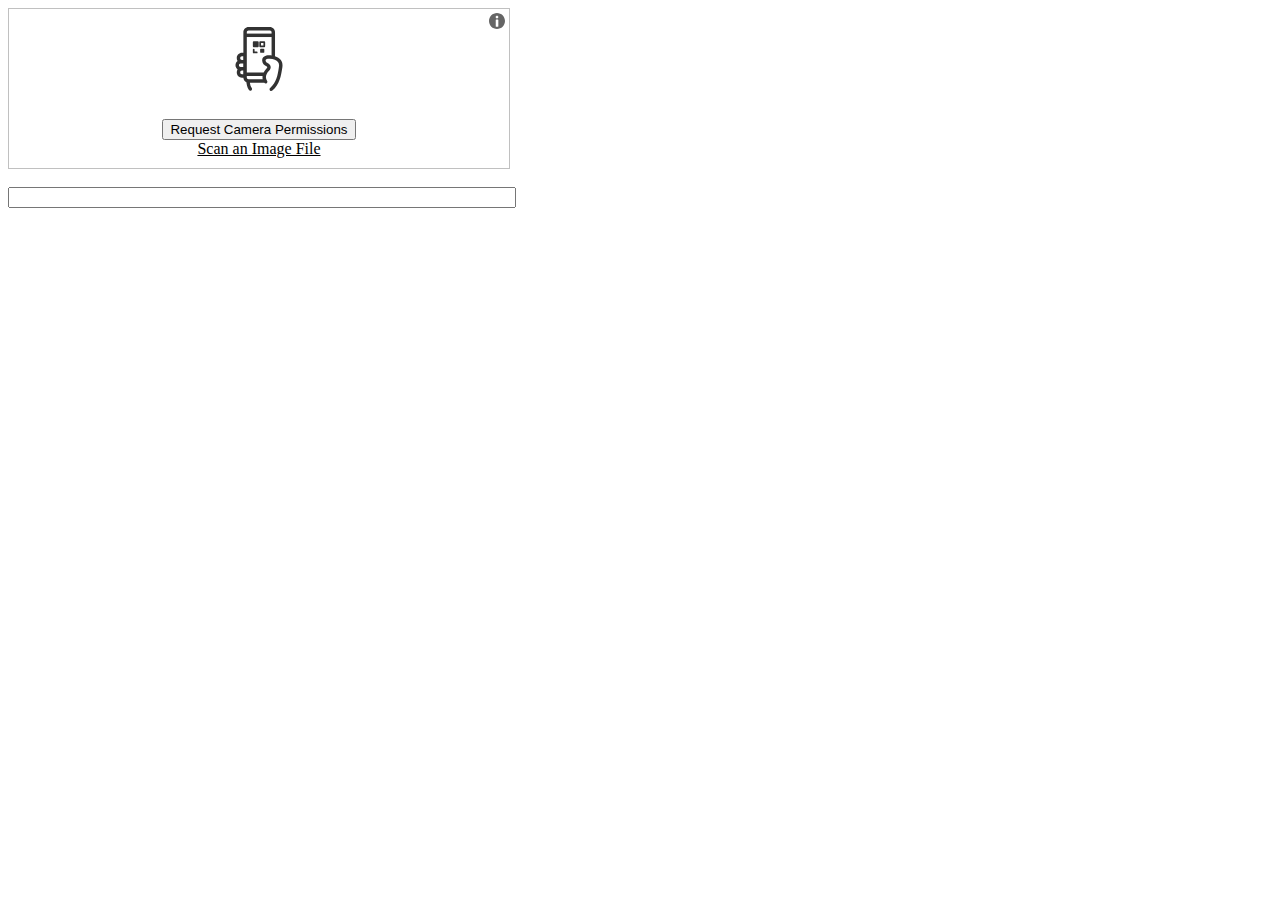
==== index.html @ 359ddeef "Input Text to show the result" ====
<!DOCTYPE html>
<html lang="en">

<head>
    <meta charset="UTF-8">
    <meta http-equiv="X-UA-Compatible" content="IE=edge">
    <meta name="viewport" content="width=device-width, initial-scale=1.0">
    <title>Home Page - Marbet</title>
    <!-- Custom CSS link -->
    <!--<link rel="stylesheet" href="./styles.css"> -->
    <!-- Font Awesome cdn -->
    <link rel="stylesheet" href="https://cdnjs.cloudflare.com/ajax/libs/font-awesome/6.2.1/css/all.min.css"
        integrity="sha512-MV7K8+y+gLIBoVD59lQIYicR65iaqukzvf/nwasF0nqhPay5w/9lJmVM2hMDcnK1OnMGCdVK+iQrJ7lzPJQd1w=="
        crossorigin="anonymous" referrerpolicy="no-referrer" />
</head>

<body>
<script src="html5-qrcode.min.js"> </script>

<div style="width: 500px" id="reader"></div>
<br/>
<input type="text" style="width: 500px;" id="decodedResultBox">
<script>
    function onScanSuccess(decodedText, decodedResult) {
        // Handle on success condition with the decoded text or result.
        console.log(`Scan result: ${decodedText}`, decodedResult);
        document.getElementById('decodedResultBox').value = ``;
        document.getElementById('decodedResultBox').value = `Scan result: ${decodedText}`;
    }

    var html5QrcodeScanner = new Html5QrcodeScanner(
        "reader", { fps: 10, qrbox: 250 });
    html5QrcodeScanner.render(onScanSuccess);
</script>

</body>

</html>
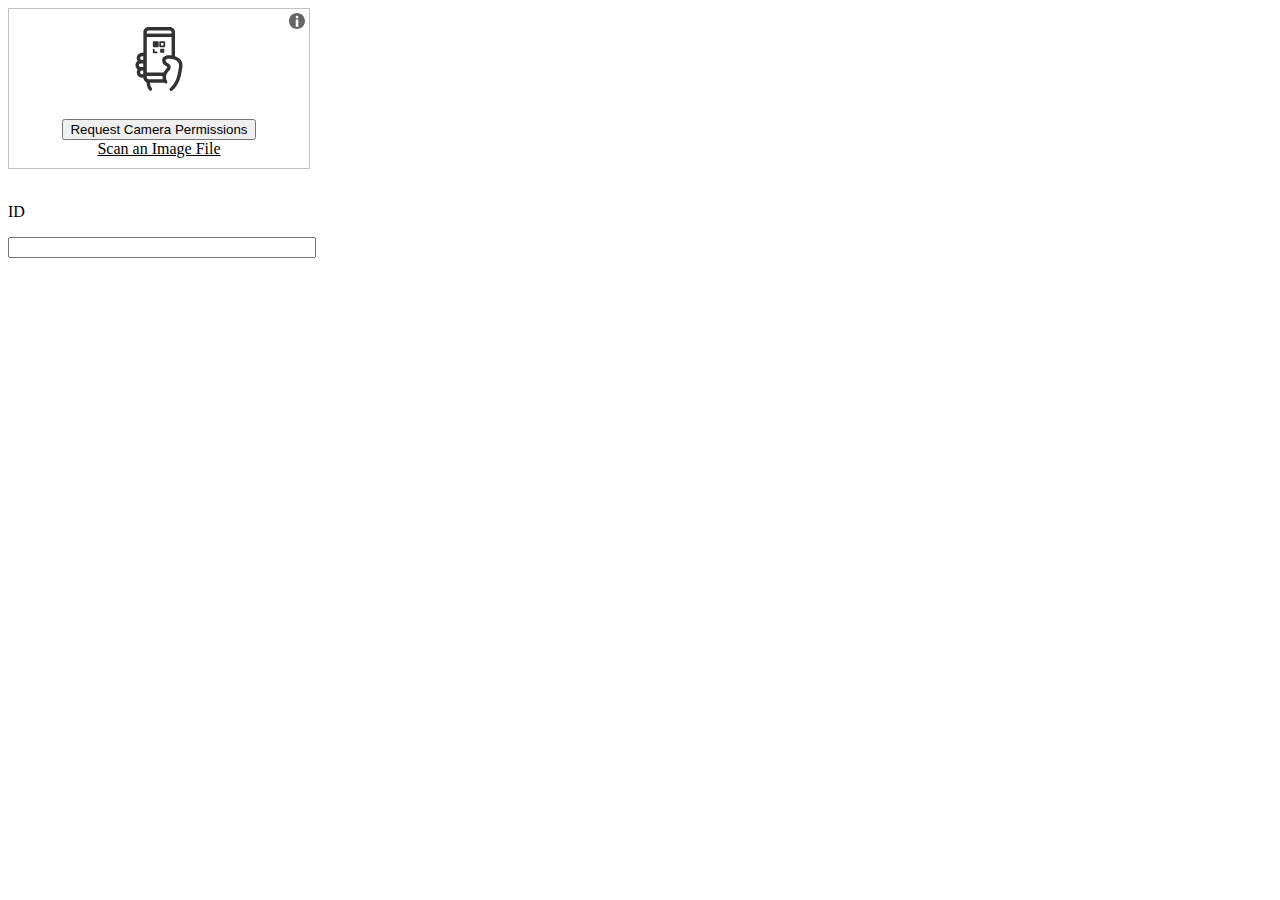
==== commit 3a5d72e9: "Input Text to show the result" ====
--- a/index.html
+++ b/index.html
@@ -18,15 +18,16 @@
 <body>
 <script src="html5-qrcode.min.js"> </script>
 
-<div style="width: 500px" id="reader"></div>
+<div style="width: 300px; height: 50%;" id="reader"></div>
 <br/>
-<input type="text" style="width: 500px;" id="decodedResultBox">
+<p>ID</p>
+<input type="text" style="width: 300px;" id="decodedResultBox">
 <script>
     function onScanSuccess(decodedText, decodedResult) {
         // Handle on success condition with the decoded text or result.
         console.log(`Scan result: ${decodedText}`, decodedResult);
         document.getElementById('decodedResultBox').value = ``;
-        document.getElementById('decodedResultBox').value = `Scan result: ${decodedText}`;
+        document.getElementById('decodedResultBox').value = `${decodedText}`;
     }
 
     var html5QrcodeScanner = new Html5QrcodeScanner(
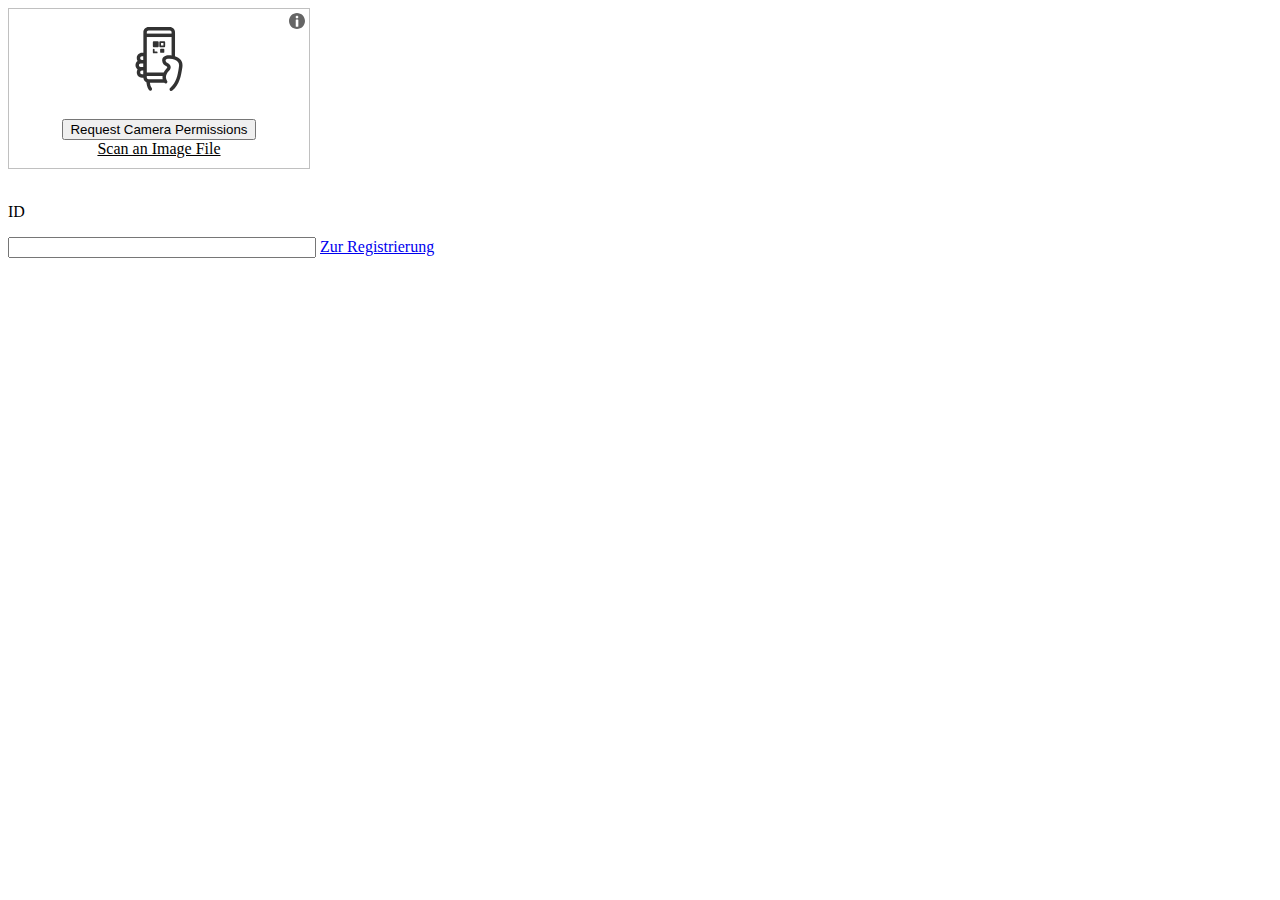
==== commit 8073147c: "Update index.html" ====
--- a/index.html
+++ b/index.html
@@ -22,6 +22,7 @@
 <br/>
 <p>ID</p>
 <input type="text" style="width: 300px;" id="decodedResultBox">
+    <a href="https://guest.marbet.com/al/summitforchange/Fd7iMA1PxXY2E7eKd9jDb6vyNuVBrf3ZzTq50wch/de_DE" class="btn btn-primary rounded">Zur Registrierung</a>
 <script>
     function onScanSuccess(decodedText, decodedResult) {
         // Handle on success condition with the decoded text or result.
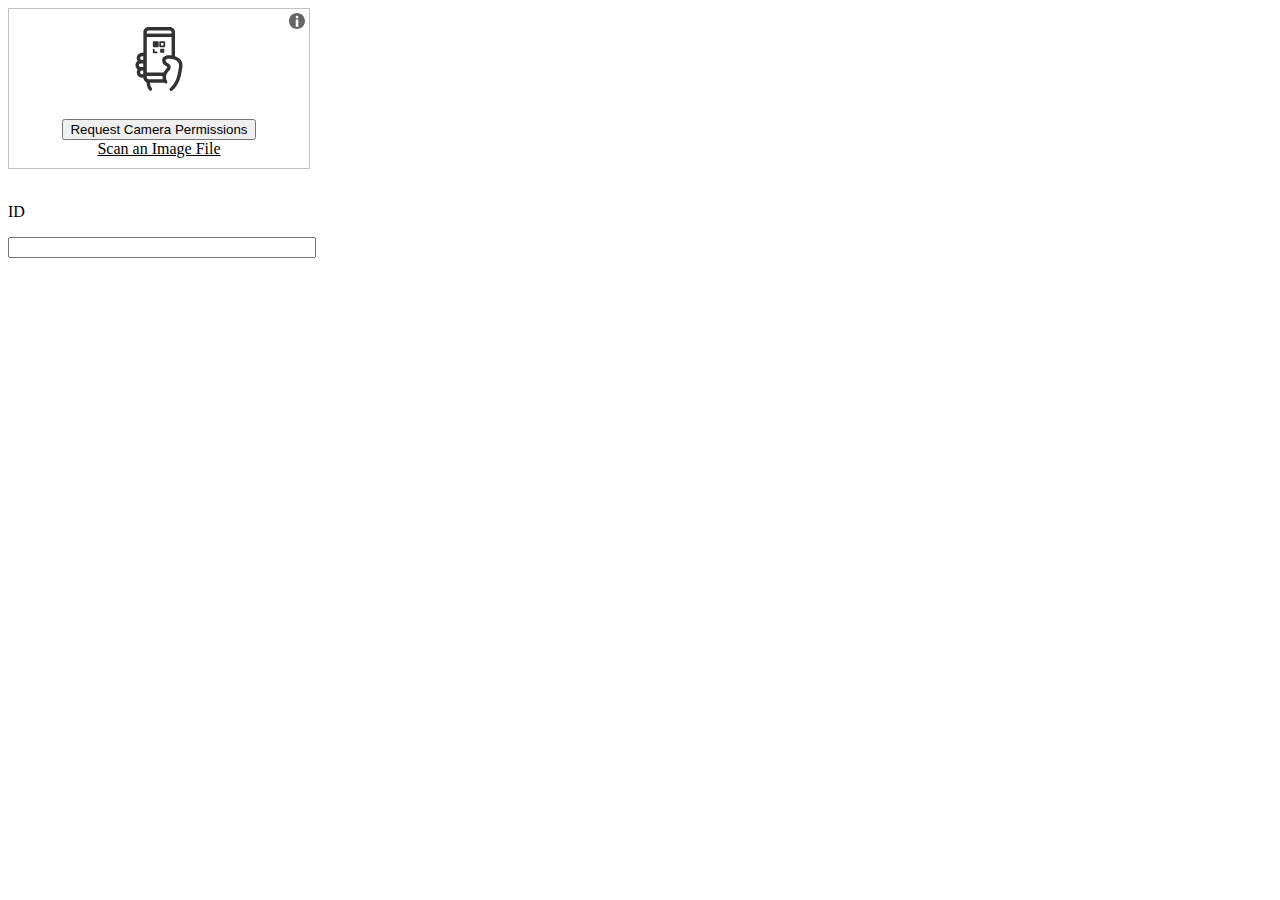
==== commit 366182e9: "Update index.html" ====
--- a/index.html
+++ b/index.html
@@ -22,7 +22,7 @@
 <br/>
 <p>ID</p>
 <input type="text" style="width: 300px;" id="decodedResultBox">
-    <a href="https://guest.marbet.com/al/summitforchange/Fd7iMA1PxXY2E7eKd9jDb6vyNuVBrf3ZzTq50wch/de_DE" class="btn btn-primary rounded">Zur Registrierung</a>
+    
 <script>
     function onScanSuccess(decodedText, decodedResult) {
         // Handle on success condition with the decoded text or result.
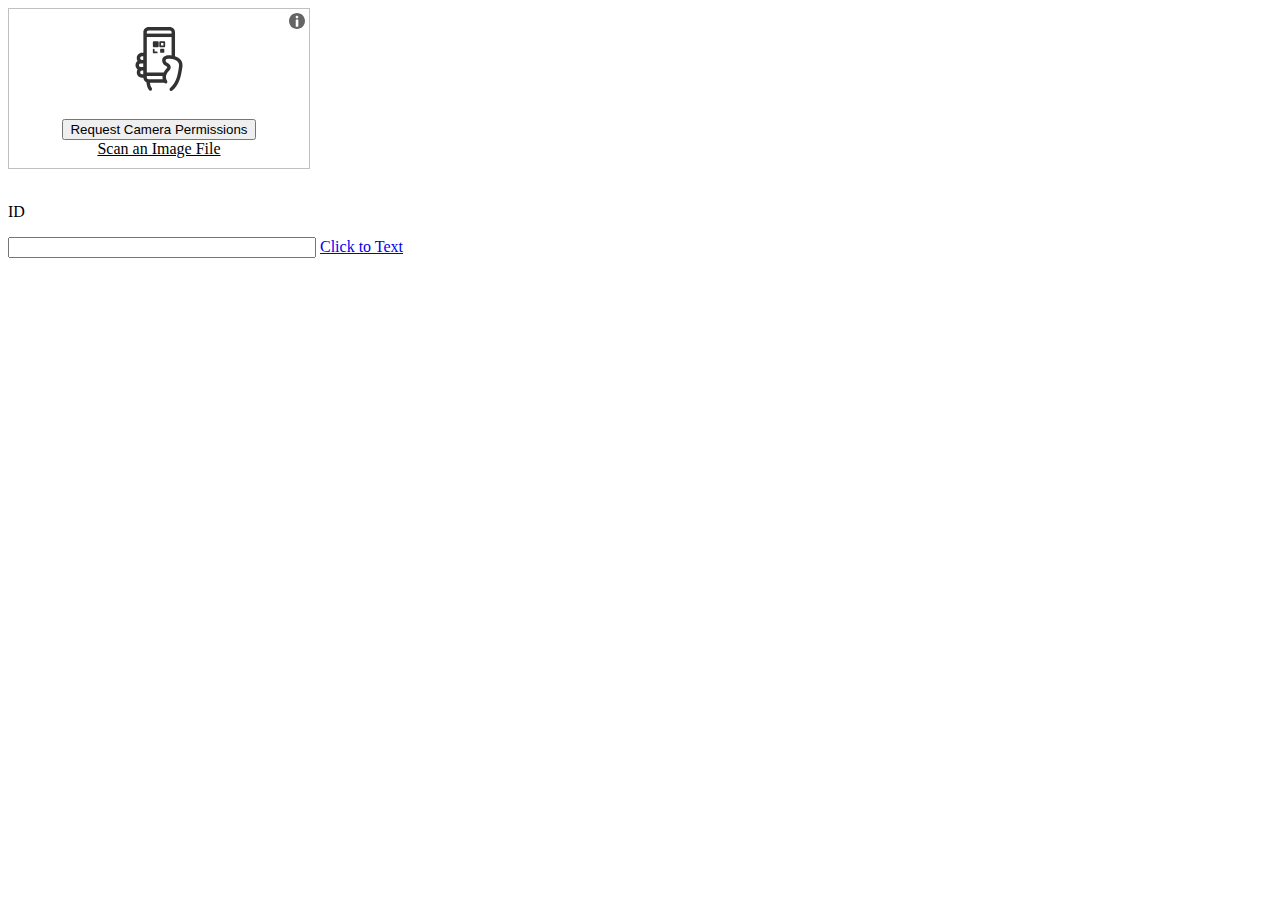
==== commit 0d9f2dbe: "Update index.html" ====
--- a/index.html
+++ b/index.html
@@ -22,7 +22,7 @@
 <br/>
 <p>ID</p>
 <input type="text" style="width: 300px;" id="decodedResultBox">
-    
+    <a href="https://guest-test.marbet.com/al/Sr5u3l/Uu8aC2QzPbpt3X8B4k19YqyrhEenWxGANgjvTlMd/de_DE"> Click to Text </a>
 <script>
     function onScanSuccess(decodedText, decodedResult) {
         // Handle on success condition with the decoded text or result.
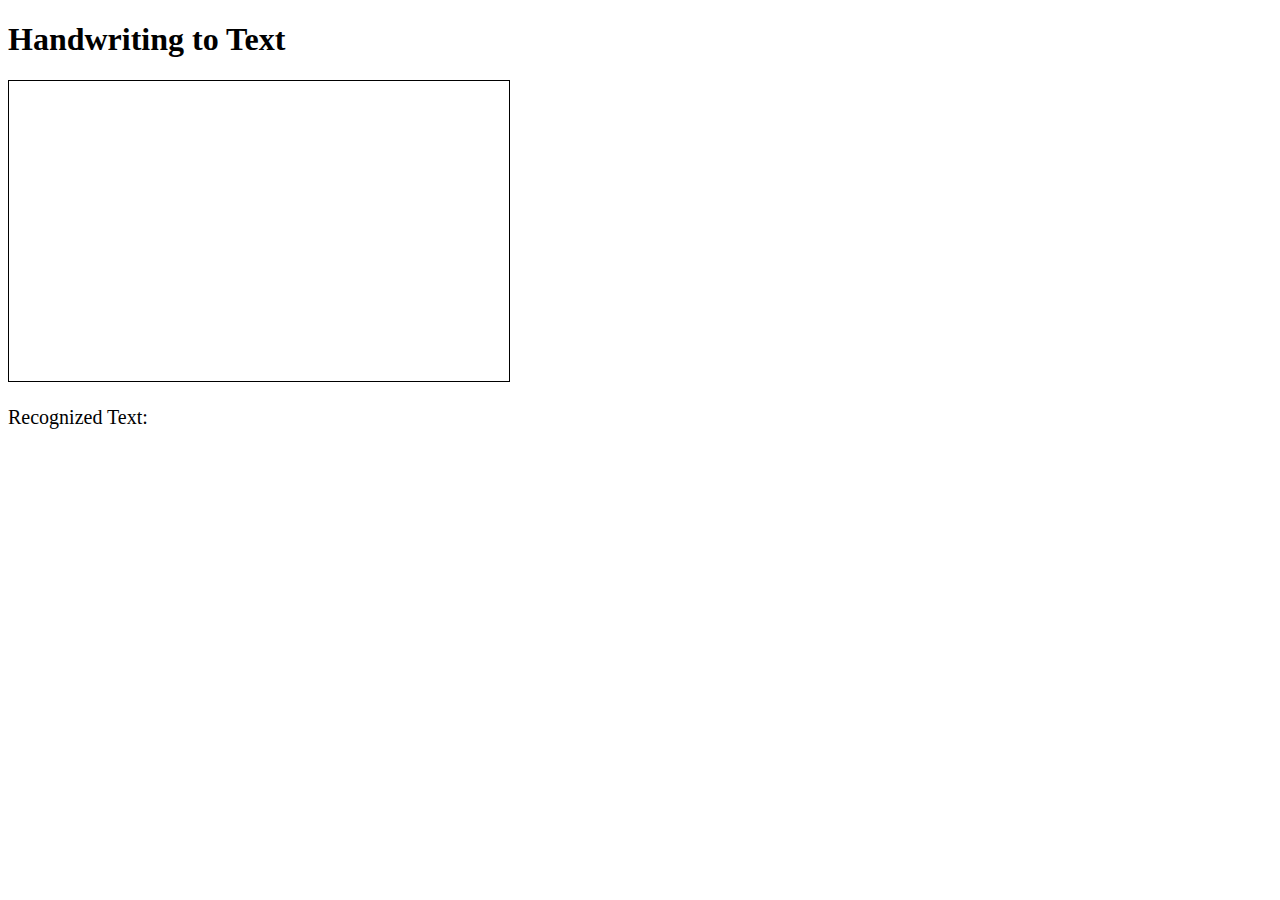
==== commit 04dbdca3: "Update index.html" ====
--- a/index.html
+++ b/index.html
@@ -1,41 +1,87 @@
-
 <!DOCTYPE html>
 <html lang="en">
-
 <head>
     <meta charset="UTF-8">
-    <meta http-equiv="X-UA-Compatible" content="IE=edge">
     <meta name="viewport" content="width=device-width, initial-scale=1.0">
-    <title>Home Page - Marbet</title>
-    <!-- Custom CSS link -->
-    <!--<link rel="stylesheet" href="./styles.css"> -->
-    <!-- Font Awesome cdn -->
-    <link rel="stylesheet" href="https://cdnjs.cloudflare.com/ajax/libs/font-awesome/6.2.1/css/all.min.css"
-        integrity="sha512-MV7K8+y+gLIBoVD59lQIYicR65iaqukzvf/nwasF0nqhPay5w/9lJmVM2hMDcnK1OnMGCdVK+iQrJ7lzPJQd1w=="
-        crossorigin="anonymous" referrerpolicy="no-referrer" />
+    <title>Handwriting to Text</title>
+    <style>
+        canvas {
+            border: 1px solid #000;
+            touch-action: none;
+        }
+        #output {
+            margin-top: 20px;
+            font-size: 20px;
+        }
+    </style>
 </head>
+<body>
+    <h1>Handwriting to Text</h1>
+    <canvas id="canvas" width="500" height="300"></canvas>
+    <div id="output">Recognized Text: <span id="recognized-text"></span></div>
 
-<body>
-<script src="html5-qrcode.min.js"> </script>
+    <script>const canvas = document.getElementById('canvas');
+const ctx = canvas.getContext('2d');
+const recognizedTextElement = document.getElementById('recognized-text');
+let isDrawing = false;
+let strokes = [];
 
-<div style="width: 300px; height: 50%;" id="reader"></div>
-<br/>
-<p>ID</p>
-<input type="text" style="width: 300px;" id="decodedResultBox">
-    <a href="https://guest-test.marbet.com/al/Sr5u3l/Uu8aC2QzPbpt3X8B4k19YqyrhEenWxGANgjvTlMd/de_DE"> Click to Text </a>
-<script>
-    function onScanSuccess(decodedText, decodedResult) {
-        // Handle on success condition with the decoded text or result.
-        console.log(`Scan result: ${decodedText}`, decodedResult);
-        document.getElementById('decodedResultBox').value = ``;
-        document.getElementById('decodedResultBox').value = `${decodedText}`;
+canvas.addEventListener('pointerdown', startDrawing);
+canvas.addEventListener('pointermove', draw);
+canvas.addEventListener('pointerup', endDrawing);
+canvas.addEventListener('pointerout', endDrawing);
+
+function startDrawing(event) {
+    isDrawing = true;
+    strokes.push([]);
+    draw(event);
+}
+
+function draw(event) {
+    if (!isDrawing) return;
+
+    const rect = canvas.getBoundingClientRect();
+    const x = event.clientX - rect.left;
+    const y = event.clientY - rect.top;
+
+    const currentStroke = strokes[strokes.length - 1];
+    currentStroke.push({x, y});
+
+    ctx.lineWidth = 2;
+    ctx.lineCap = 'round';
+    ctx.strokeStyle = '#000';
+
+    ctx.beginPath();
+    if (currentStroke.length > 1) {
+        const prevPoint = currentStroke[currentStroke.length - 2];
+        ctx.moveTo(prevPoint.x, prevPoint.y);
+    } else {
+        ctx.moveTo(x, y);
     }
+    ctx.lineTo(x, y);
+    ctx.stroke();
+    ctx.closePath();
+}
 
-    var html5QrcodeScanner = new Html5QrcodeScanner(
-        "reader", { fps: 10, qrbox: 250 });
-    html5QrcodeScanner.render(onScanSuccess);
+function endDrawing() {
+    if (!isDrawing) return;
+    isDrawing = false;
+
+    recognizeText(strokes);
+}
+
+async function recognizeText(strokes) {
+    const response = await fetch('https://api.handwriting.com/recognize', {
+        method: 'POST',
+        headers: {
+            'Content-Type': 'application/json'
+        },
+        body: JSON.stringify({strokes})
+    });
+
+    const data = await response.json();
+    recognizedTextElement.textContent = data.recognizedText || 'Recognition failed';
+}
 </script>
-
 </body>
-
 </html>
